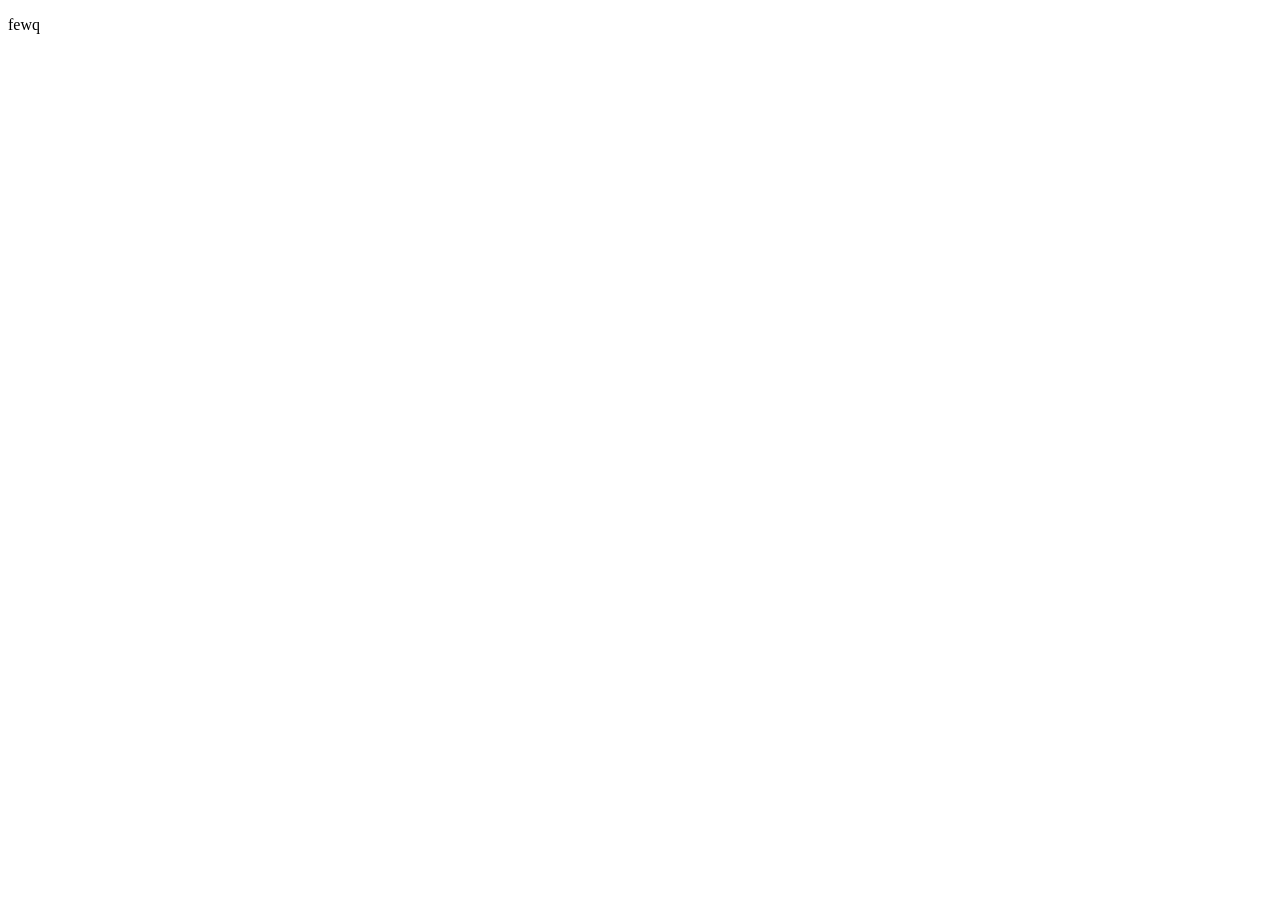
==== src/main/resources/templates/index.html @ aa5d1e0d "avance login y registro" ====
<!DOCTYPE html>
<html lang="en">
<head>
    <meta charset="UTF-8">
    <meta name="viewport" content="width=device-width, initial-scale=1.0">
    <title>Document</title>
        <link rel="stylesheet" th:href="@{/css/styles.css}">

</head>
<body>
    <p>fewq</p>
</body>
</html>
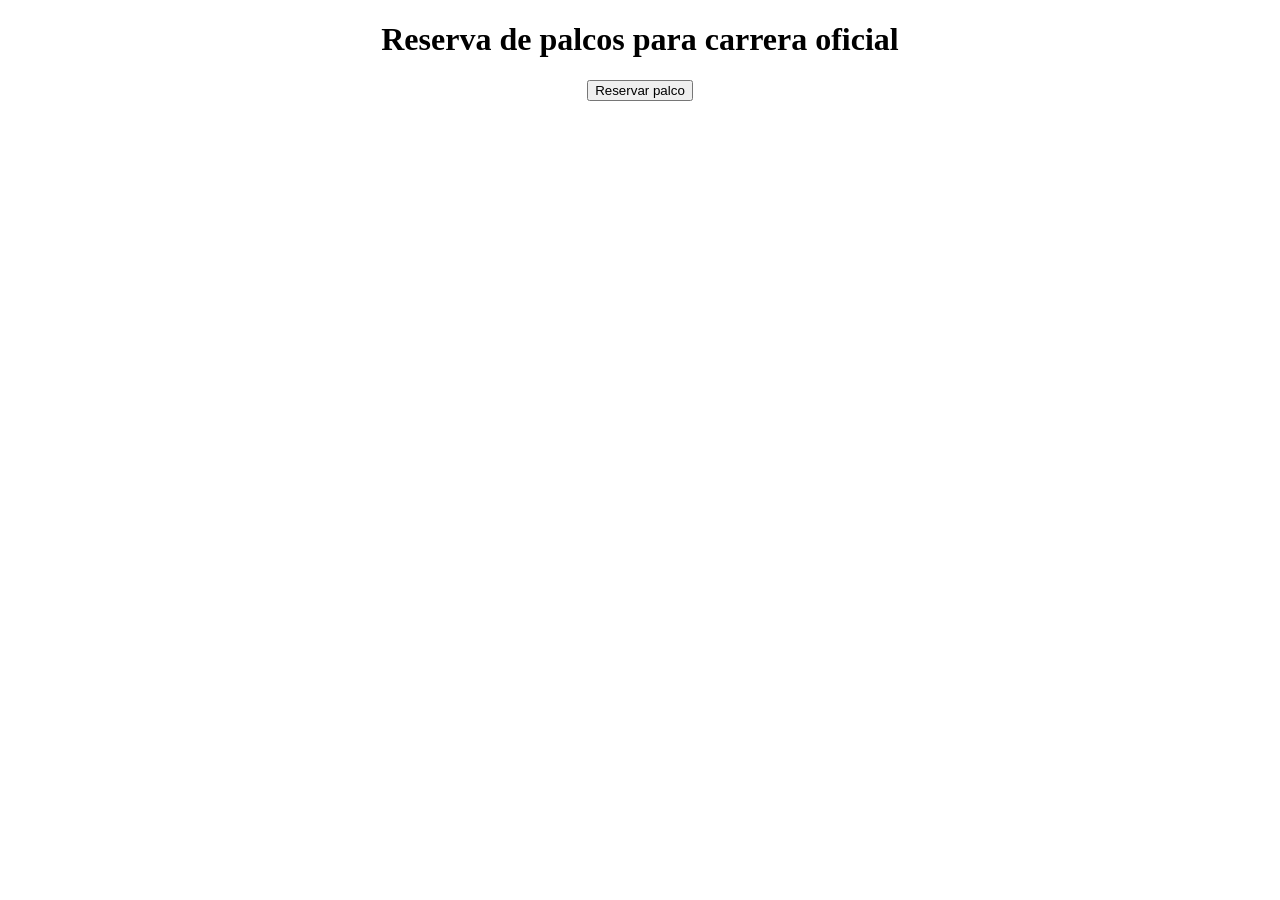
==== commit f5d96942: "avance sistema reservas" ====
--- a/src/main/resources/templates/index.html
+++ b/src/main/resources/templates/index.html
@@ -8,6 +8,17 @@
 
 </head>
 <body>
-    <p>fewq</p>
+    <header th:replace="~{layout :: header}">
+
+    </header>
+    <main>
+        <div class="box" style="text-align: center;">
+            <h1>Reserva de palcos para carrera oficial</h1>
+            <form action="/reservar" method="get">
+                <input type="submit" value="Reservar palco">
+            </form>
+        </div>
+    </main>
+    <footer th:replace="~{layout :: footer}"></footer>
 </body>
 </html>
